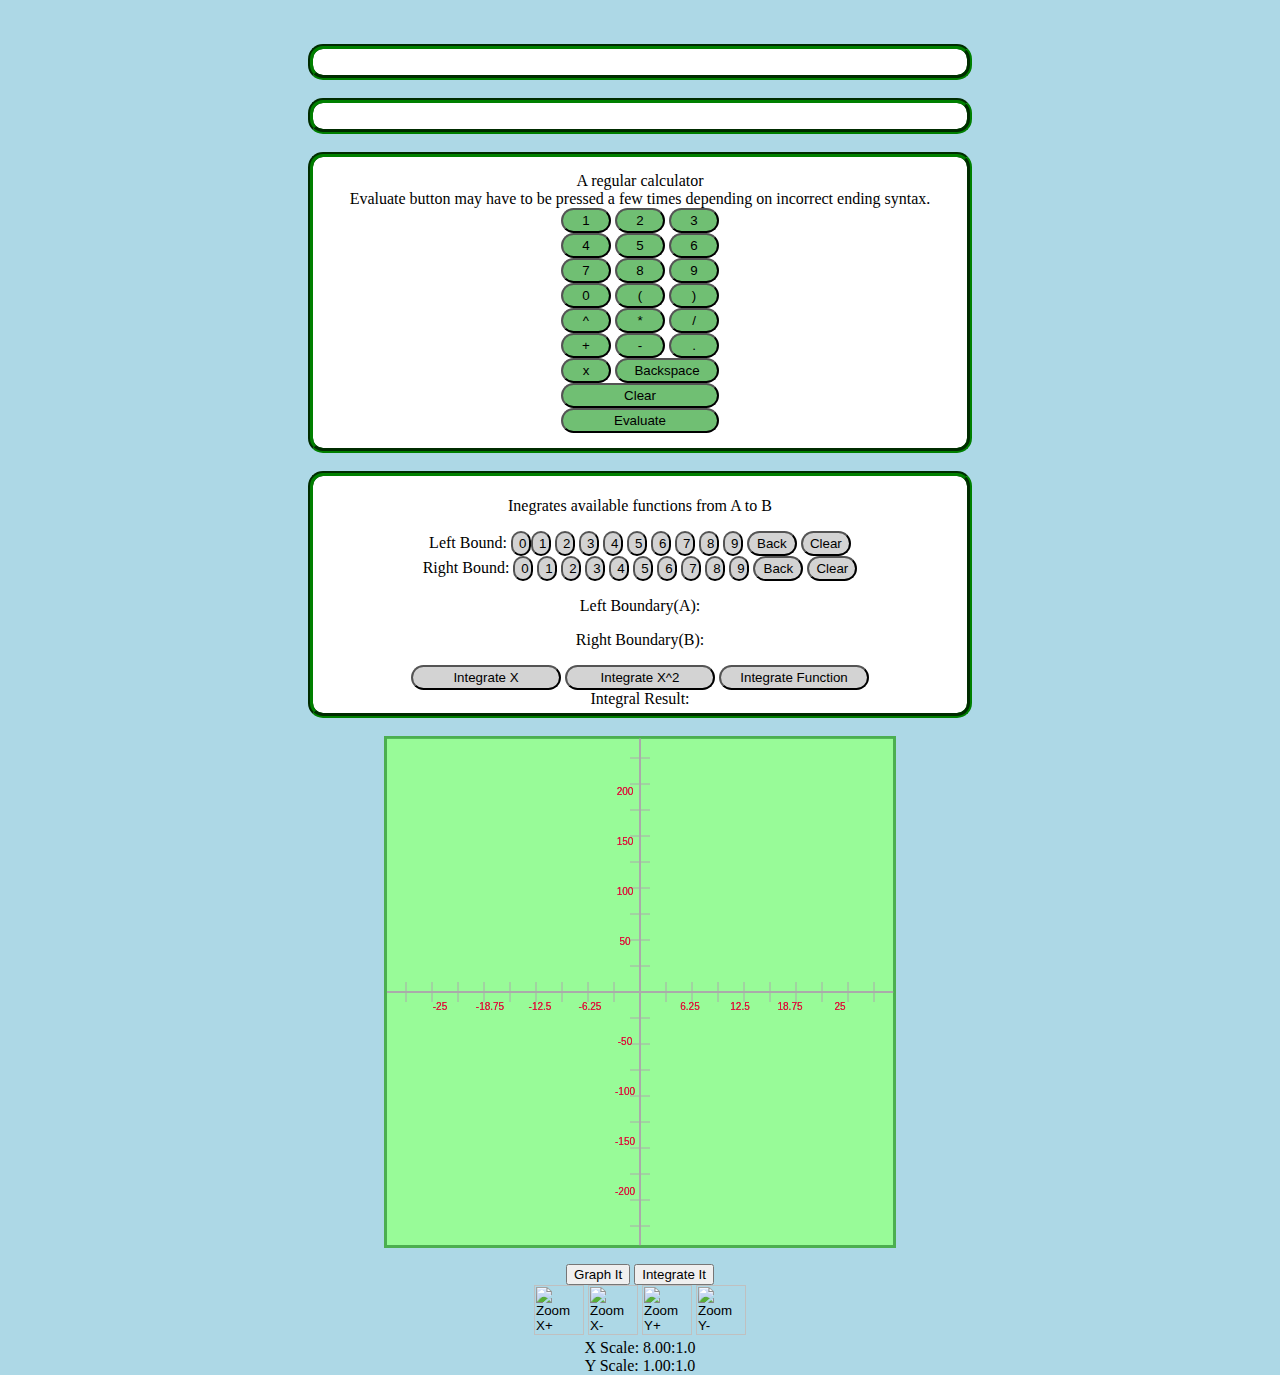
==== calculator.html @ b48051bb "Add commenting, fix some input" ====
<!--
	Authors: Stephen, Michael, Cammy, Jackson
	Date: 5/6/16
	File: calculator.html
-->
<html>
<head>
	<title>EECS 368 - Calculator</title>
	<!-- CSS and JQuery -->
	<script src="https://ajax.googleapis.com/ajax/libs/jquery/2.2.0/jquery.min.js"></script>
	<link rel="stylesheet" href="calculator.css">
</head>
<body>
	</br></br>
	<!-- Display Screen (User Input)-->
	<div id="screen_display" class="displays">
		<p id="screen"><span id="screen_span"></span><span id="g_or_i"></span></p>
	</div> <!-- End Display Screen (User Input)-->
	</br>
	
	<!-- Display Results -->
	<div id="results_display" class="displays">
		<p id="results"></p>
	</div> <!-- End Display Results -->	
	
	</br>
	<!--Display Calculator Controls -->
	<div id="controls_display">	
		A regular calculator
		</br>
		Evaluate button may have to be pressed a few times depending on incorrect ending syntax.
	
		<!-- Calculator Buttons -->
		<div id="set_expression">
			<button class="button" value = "1" id="One">1</button>
			<button class="button" value = "2" id="Two">2</button>
			<button class="button" value = "3" id="Three">3</button>
			</br>
			<button class="button" value = "4" id="Four">4</button>
			<button class="button" value = "5" id="Five">5</button>
			<button class="button" value = "6" id="Six">6</button>
			</br>
			<button class="button" value = "7" id="Seven">7</button>
			<button class="button" value = "8" id="Eight">8</button>
			<button class="button" value = "9" id="Nine">9</button>
			</br>
			<button class="button" value = "0" id="Zero">0</button>
			<button class="button" value = "(" id="LeftParen">(</button>
			<button class="button" value = ")" id="RightParen">)</button>
			</br>
			<button class="button" value = "^" id="Exponent">^</button>
			<button class="button" value = "*" id="Multiply">*</button>
			<button class="button" value = "/" id="Divide">/</button>
			</br>
			<button class="button" value = "+" id="Plus">+</button>
			<button class="button" value = "-" id="Minus">-</button>
			<button class="button" value = "." id="Decimal">.</button>
			</br>
			<button class="button" value = "x" id="Variable">x</button>
			<button class="button" id="ToBackspace">Backspace</button>
			</br>
			<button class="button" id="ToClear">Clear</button>
			</br>
			<button class="button" id="ToEvaluate" onclick="evaluateThis()">Evaluate</button>
		</div> <!-- End Calculator Buttons -->
	</div> <!--End Display Calculator Controls -->
	</br>
	
	<!--Integral Input -->
	<div id="integral_display" class="displays">
		<p>Inegrates available functions from A to B</p>
		<!-- Buttons for Left Bound -->
		Left Bound: 
			<button class="LRbutton" value = "0" id="Zero_Left">0</LRbutton>
			<button class="LRbutton" value = "1" id="One_Left">1</button>
			<button class="LRbutton" value = "2" id="Two_Left">2</button>
			<button class="LRbutton" value = "3" id="Three_Left">3</button>
			<button class="LRbutton" value = "4" id="Four_Left">4</button>
			<button class="LRbutton" value = "5" id="Five_Left">5</button>
			<button class="LRbutton" value = "6" id="Six_Left">6</button>
			<button class="LRbutton" value = "7" id="Seven_Left">7</button>
			<button class="LRbutton" value = "8" id="Eight_Left">8</button>
			<button class="LRbutton" value = "9" id="Nine_Left">9</button>
			<button class="LRbutton" id="ToBackspace_Left">Back</button>
			<button class="LRbutton" id="ToClear_Left">Clear</button>
		</br> <!-- End Buttons for Left Bound -->
		<!-- Buttons for Right Bound -->
		Right Bound:
			<button class="LRbutton" value = "0" id="Zero_Right">0</button>
			<button class="LRbutton" value = "1" id="One_Right">1</button>
			<button class="LRbutton" value = "2" id="Two_Right">2</button>
			<button class="LRbutton" value = "3" id="Three_Right">3</button>
			<button class="LRbutton" value = "4" id="Four_Right">4</button>
			<button class="LRbutton" value = "5" id="Five_Right">5</button>
			<button class="LRbutton" value = "6" id="Six_Right">6</button>
			<button class="LRbutton" value = "7" id="Seven_Right">7</button>
			<button class="LRbutton" value = "8" id="Eight_Right">8</button>
			<button class="LRbutton" value = "9" id="Nine_Right">9</button>
			<button class="LRbutton" id="ToBackspace_Right">Back</button>
			<button class="LRbutton" id="ToClear_Right">Clear</button>
		</br><!-- End Buttons for Right Bound -->
		<!-- Left/Right Bound Input Display-->
		<p>Left Boundary(A): <p id="bounda" type="number" name="bounda" value="10"></p>
		<p>Right Boundary(B): <p id="boundb" type="number" name="boundb" value="0"></p>
		<!-- Integrating Buttons -->
		<button class ="IntegrateButtons" id="button" type="submit" value="Integrate X" onclick="integrateXLin()">Integrate X<br></button>
		<button class ="IntegrateButtons" id="button" type="submit" value="Integrate X^2" onclick="integrateXQuad()">Integrate X^2<br></button>
		<button class ="IntegrateButtons" id="button" type="submit" value="Integrate" onclick="integrateFunc()">Integrate Function<br></button>
		</br> <!-- End Inegrating Buttons -->
		<!-- Result for Integral -->
		Integral Result: <div id="integral"></div> <!-- End Result for Integral -->
	</div>
	<!--End Integral Input-->
	
	<br>
	<!-- Begin Stephen graph HTML -->
	<div style="width: 512px; height: 512px; background-color:PaleGreen; margin:0 auto;">
	<div width="512" height="512">
		<canvas id="graph" height="512" width="512"></canvas>
	</div>
	<div style="text-align:center;"><p id="lowLabel"></p></div>
	<div style="text-align:center;">
		<!--<input onclick="sine()" type="submit" id="butn" value="Sine" class="graphButton">
		<input onclick="drawIntegral()" type="submit" id="butn" value="Integral" class="graphButton">
		<input onclick="quadratic()" type="submit" id="butn" value="Quadratic" class="graphButton">
		<input onclick="clearGraph()" type="submit" id="texts" value="Labels" class="graphButton">
		<input onclick="clearGraph()" type="submit" id="butn" value="Clear" class="graphButton">
		-->
		<input onclick="drawGraph()" type="submit" id="graphbutn" value="Graph It" class="graphButton">
		<input onclick="drawIntegral()" type="submit" id="integratebutn" value="Integrate It" class="graphButton">
		<br>
		<input onclick="incrementXScale()" type="image" id="xScaleUp" value="Zoom X+" src="http://people.eecs.ku.edu/~slongofo/project/mockup_site/image/xplus.png" style="width:50;height:50;">
		<input onclick="decrementXScale()" type="image" id="xScaleDown" value="Zoom X-" src="http://people.eecs.ku.edu/~slongofo/project/mockup_site/image/xminus.png" style="width:50;height:50;">
		<input onclick="incrementYScale()" type="image" id="yScaleUp" value="Zoom Y+" src="http://people.eecs.ku.edu/~slongofo/project/mockup_site/image/yplus.png" style="width:50;height:50;">
		<input onclick="decrementYScale()" type="image" id="yScaleDown" value="Zoom Y-" src="http://people.eecs.ku.edu/~slongofo/project/mockup_site/image/yminus.png" style="width:50;height:50;">
		<br>
		<div id="xbox" style="text-align:center;">X Scale: 8.00:1.0</div>
		<div id="ybox" style="text-align:center;">Y Scale: 1.00:1.0</div>
	</div>
	</div>
	<!-- End Stephen graph HTML -->
	</br>
	

	<!-- Javscript Files -->
	<script type="text/javascript" src="calculator.js"></script>
	
	<script type="text/javascript" src="Mapper.js"></script>
	
	<script type="text/javascript" src="Grapher.js"></script>
	
	<script type="text/javascript" src="Integrater.js"></script>
	
	<script type="text/javascript" src="LeftBound.js"></script>
	
	<script type="text/javascript" src="RightBound.js"></script>
</body>
</html>
---- calculator.css ----
/*calculator button */
.button{
	height: 25px;
	width: 50px;
	text-align: center;
	background-color: #70BF73;
	border-radius: 20px;
}
/*integral bound buttons */
.LRbutton
{
	height: 25px;
	width: 20px;
	text-align: center;
	background-color: lightgrey;
	border-radius: 20px;
}
/*long integral bound buttons */
#ToBackspace_Left,#ToClear_Left,#ToBackspace_Right,#ToClear_Right{
	width: 50px;
}
/*integrate button functions */
.IntegrateButtons
{
	height: 25px;
	width: 150px;
	text-align: center;
	background-color: lightgrey;
	border-radius: 20px;
}
/*calculator function button */
#ToEvaluate,#ToClear{
	width: 158px;
}
/*calculator function button */
#ToBackspace{
	width: 104px;
}
/*background */
body {
	background-color: lightblue;
}
/*calculator button */
#controls_display{
	text-align: center;
	margin-left: 300px;
	margin-right: 300px;
	background-color: white;
	padding: 15px;
	border-style: groove;
	border-radius: 15px;
	border-width: 5px;
	border-color: green;
}
/*main display blocks*/
.displays{
	background-color: white;
	word-wrap: break-word;
	word-break: break-all;
	display: block;
	text-align: center;
	padding: 5px;
	margin-left: 300px;
	margin-right: 300px;
	border-style: groove;
	border-radius: 15px;
	border-width: 5px;
	border-color: green;
}
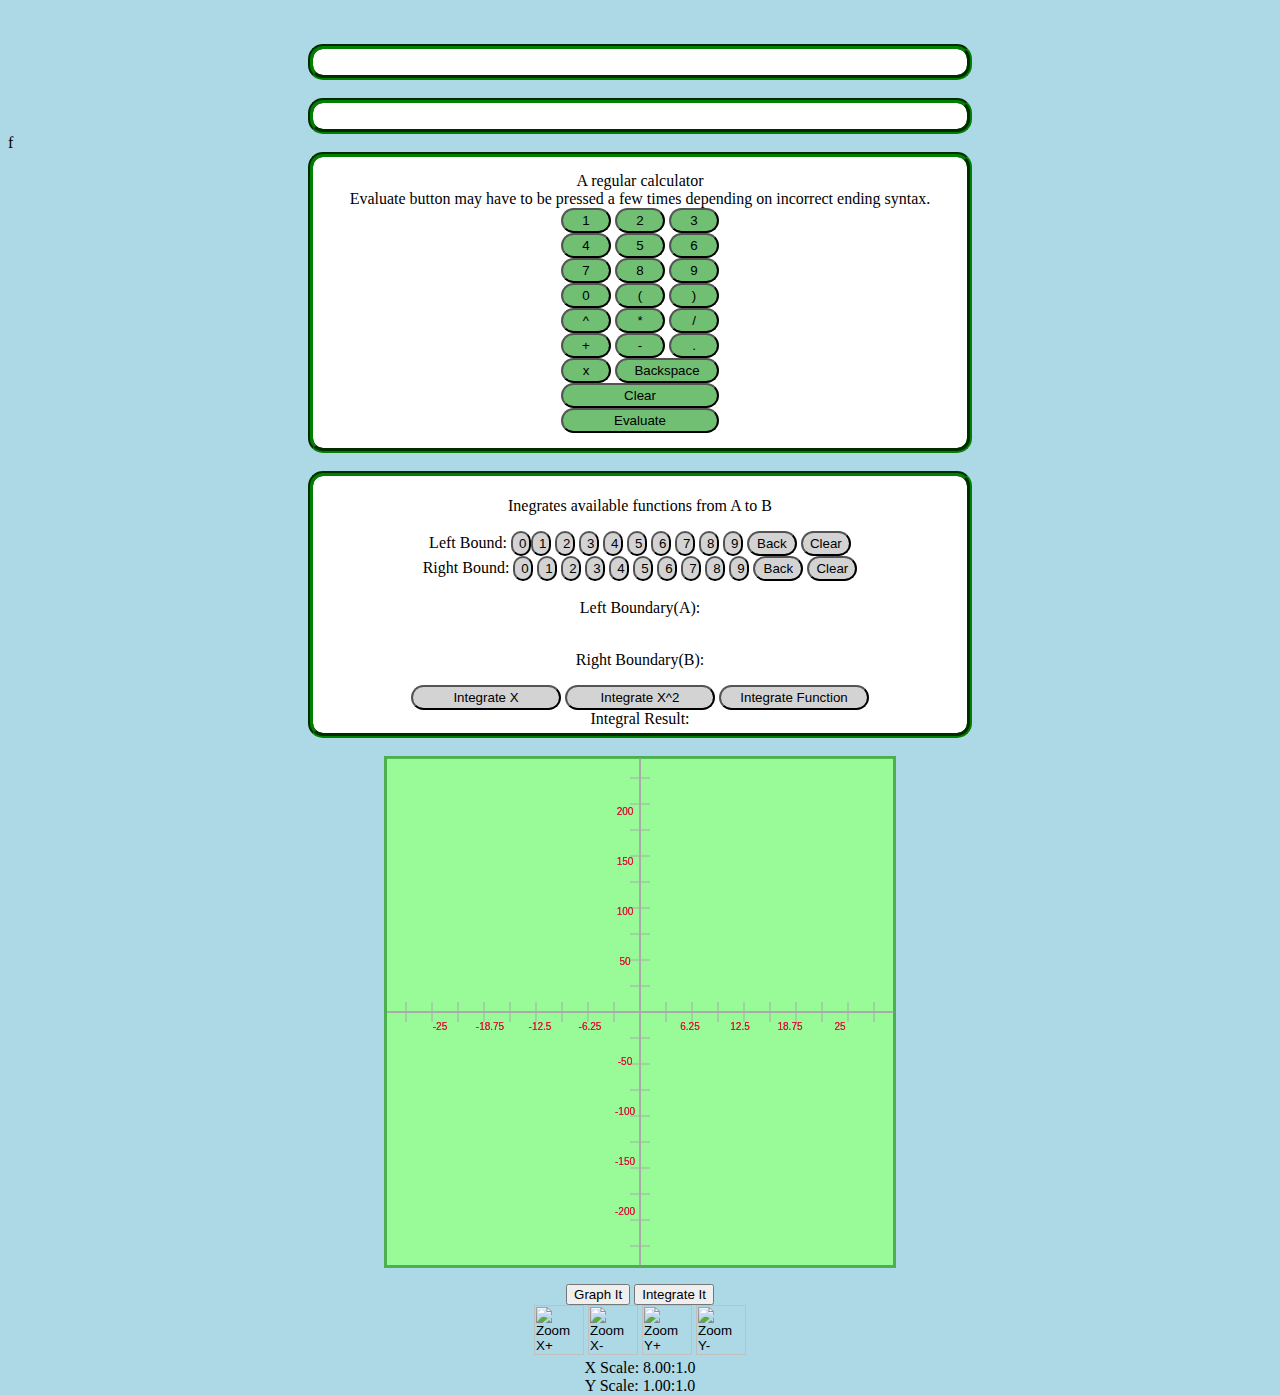
==== commit a5382c1f: "Update calculator.html" ====
--- a/calculator.html
+++ b/calculator.html
@@ -21,7 +21,7 @@
 	<!-- Display Results -->
 	<div id="results_display" class="displays">
 		<p id="results"></p>
-	</div> <!-- End Display Results -->	
+	</div> <!-- End Display Results -->	f
 	
 	</br>
 	<!--Display Calculator Controls -->
@@ -100,8 +100,8 @@
 			<button class="LRbutton" id="ToClear_Right">Clear</button>
 		</br><!-- End Buttons for Right Bound -->
 		<!-- Left/Right Bound Input Display-->
-		<p>Left Boundary(A): <p id="bounda" type="number" name="bounda" value="10"></p>
-		<p>Right Boundary(B): <p id="boundb" type="number" name="boundb" value="0"></p>
+		</br>Left Boundary(A): <p id="bounda" type="number" name="bounda" value="10"></p>
+		</br>Right Boundary(B): <p id="boundb" type="number" name="boundb" value="0"></p>
 		<!-- Integrating Buttons -->
 		<button class ="IntegrateButtons" id="button" type="submit" value="Integrate X" onclick="integrateXLin()">Integrate X<br></button>
 		<button class ="IntegrateButtons" id="button" type="submit" value="Integrate X^2" onclick="integrateXQuad()">Integrate X^2<br></button>
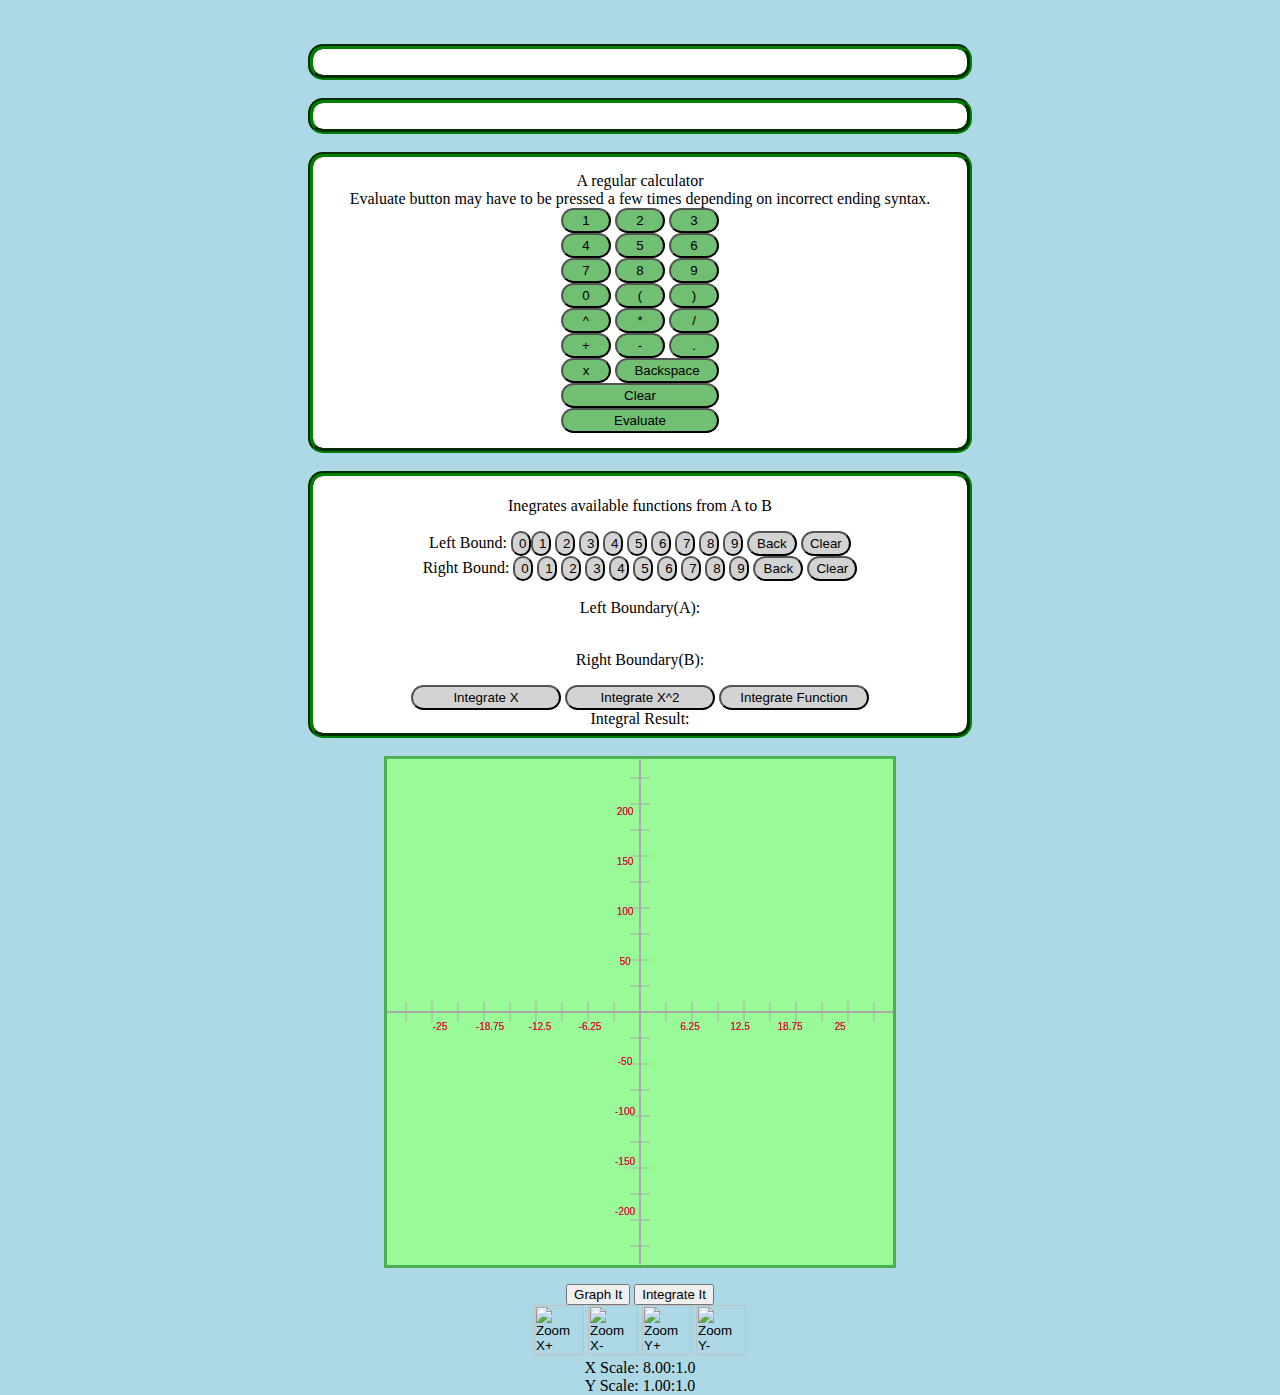
==== commit e32b4a76: "Update calculator.html" ====
--- a/calculator.html
+++ b/calculator.html
@@ -21,7 +21,7 @@
 	<!-- Display Results -->
 	<div id="results_display" class="displays">
 		<p id="results"></p>
-	</div> <!-- End Display Results -->	f
+	</div> <!-- End Display Results -->	
 	
 	</br>
 	<!--Display Calculator Controls -->
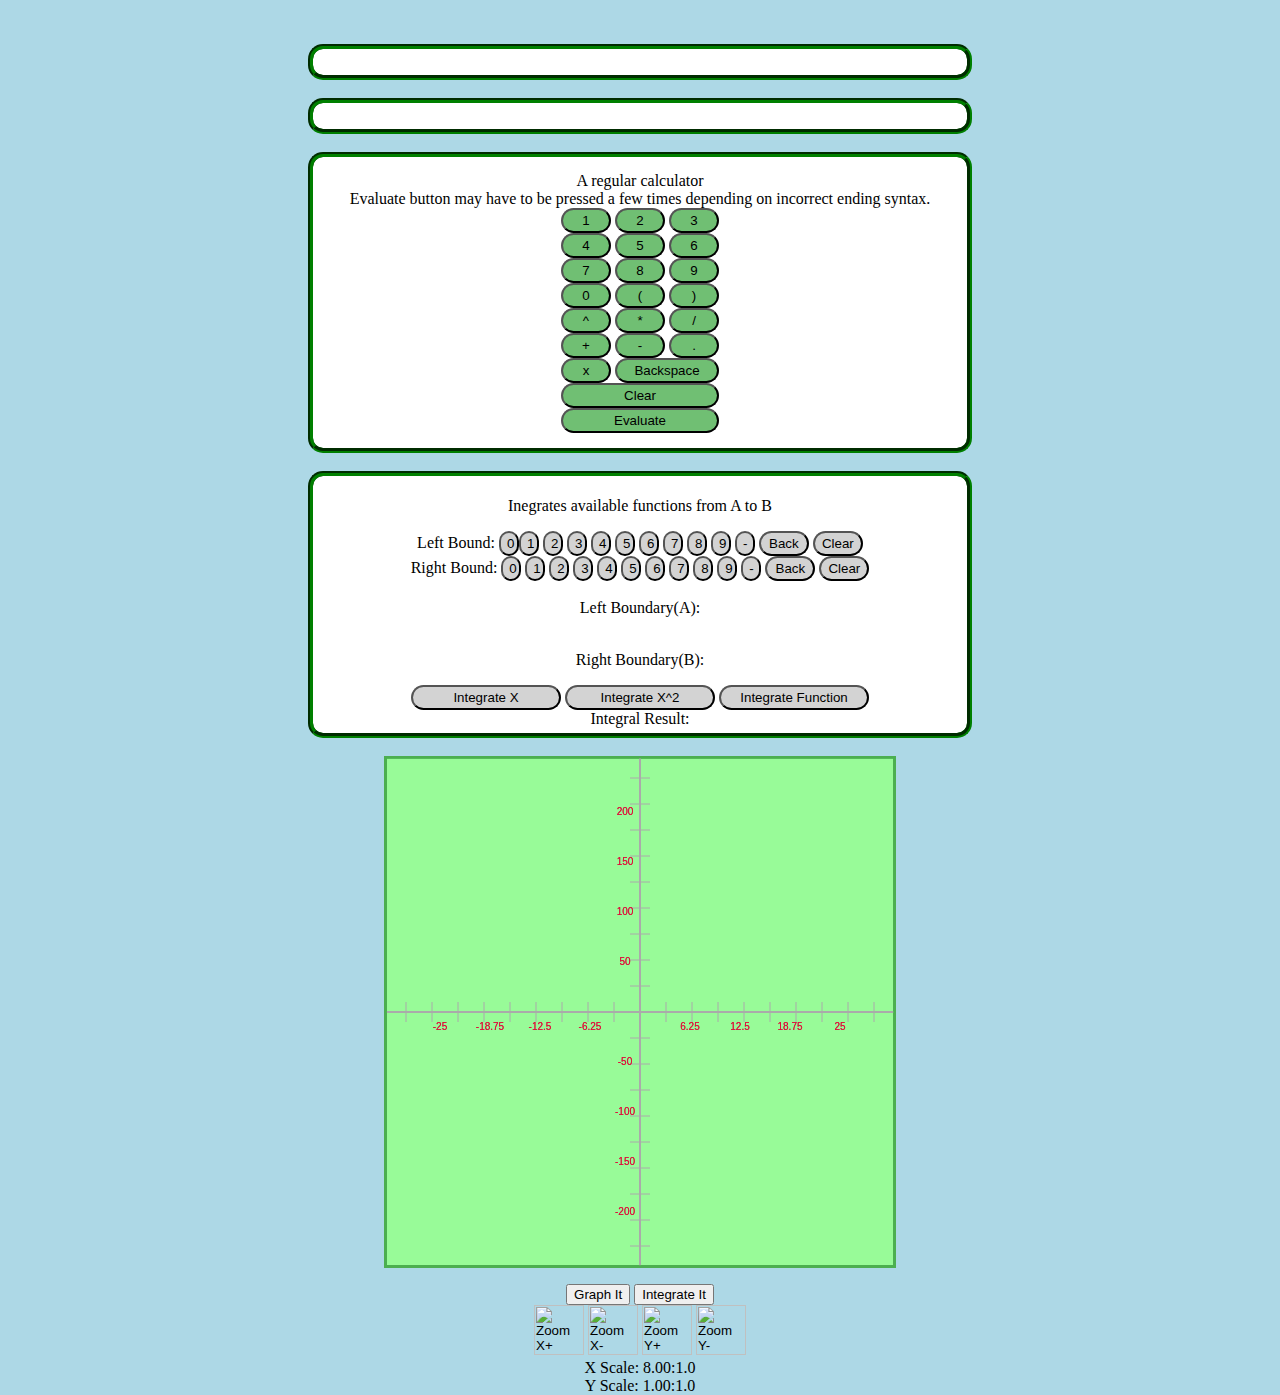
==== commit e3bf370f: "Added files via upload" ====
--- a/calculator.html
+++ b/calculator.html
@@ -81,6 +81,7 @@
 			<button class="LRbutton" value = "7" id="Seven_Left">7</button>
 			<button class="LRbutton" value = "8" id="Eight_Left">8</button>
 			<button class="LRbutton" value = "9" id="Nine_Left">9</button>
+			<button class="LRbutton" value = "-" id="Minus_Left">-</button>
 			<button class="LRbutton" id="ToBackspace_Left">Back</button>
 			<button class="LRbutton" id="ToClear_Left">Clear</button>
 		</br> <!-- End Buttons for Left Bound -->
@@ -96,6 +97,7 @@
 			<button class="LRbutton" value = "7" id="Seven_Right">7</button>
 			<button class="LRbutton" value = "8" id="Eight_Right">8</button>
 			<button class="LRbutton" value = "9" id="Nine_Right">9</button>
+			<button class="LRbutton" value = "-" id="Minus_Right">-</button>
 			<button class="LRbutton" id="ToBackspace_Right">Back</button>
 			<button class="LRbutton" id="ToClear_Right">Clear</button>
 		</br><!-- End Buttons for Right Bound -->
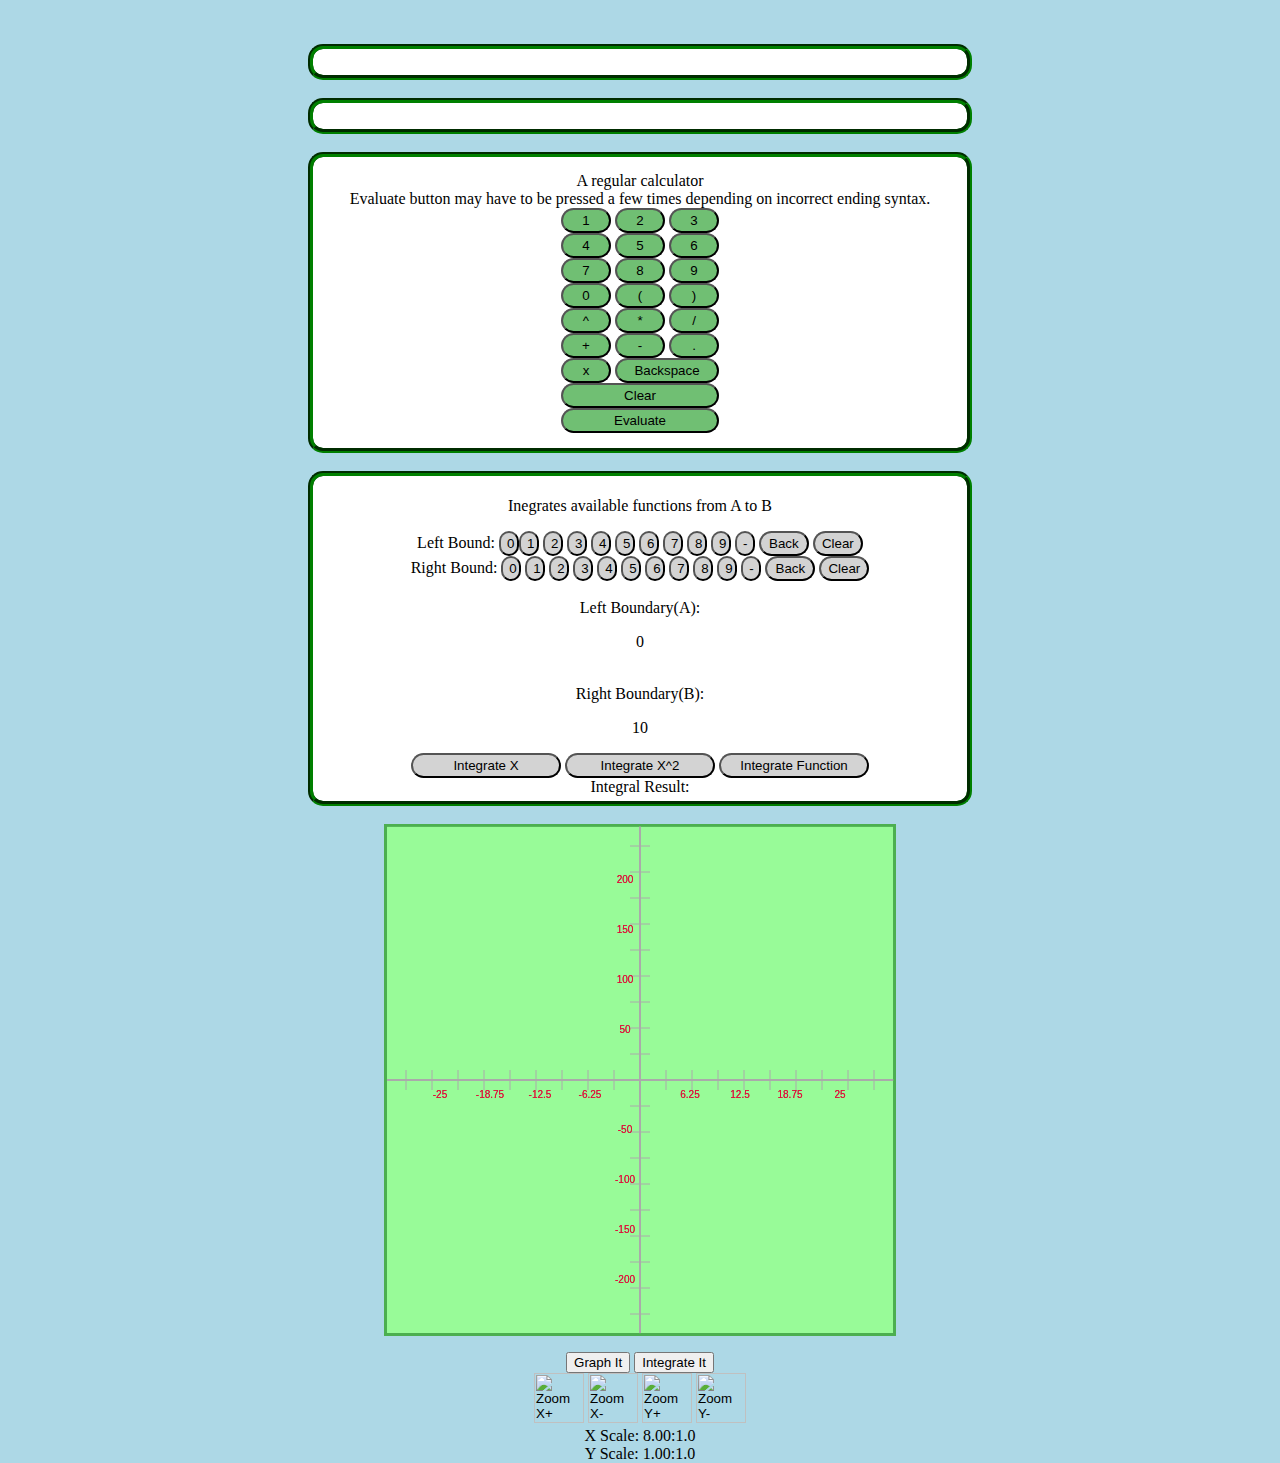
==== commit 1609bbbc: "initialized bounda boundb" ====
--- a/calculator.html
+++ b/calculator.html
@@ -102,8 +102,8 @@
 			<button class="LRbutton" id="ToClear_Right">Clear</button>
 		</br><!-- End Buttons for Right Bound -->
 		<!-- Left/Right Bound Input Display-->
-		</br>Left Boundary(A): <p id="bounda" type="number" name="bounda" value="10"></p>
-		</br>Right Boundary(B): <p id="boundb" type="number" name="boundb" value="0"></p>
+		</br>Left Boundary(A): <p id="bounda" type="number" name="bounda" value="0">0</p>
+		</br>Right Boundary(B): <p id="boundb" type="number" name="boundb" value="10">10</p>
 		<!-- Integrating Buttons -->
 		<button class ="IntegrateButtons" id="button" type="submit" value="Integrate X" onclick="integrateXLin()">Integrate X<br></button>
 		<button class ="IntegrateButtons" id="button" type="submit" value="Integrate X^2" onclick="integrateXQuad()">Integrate X^2<br></button>
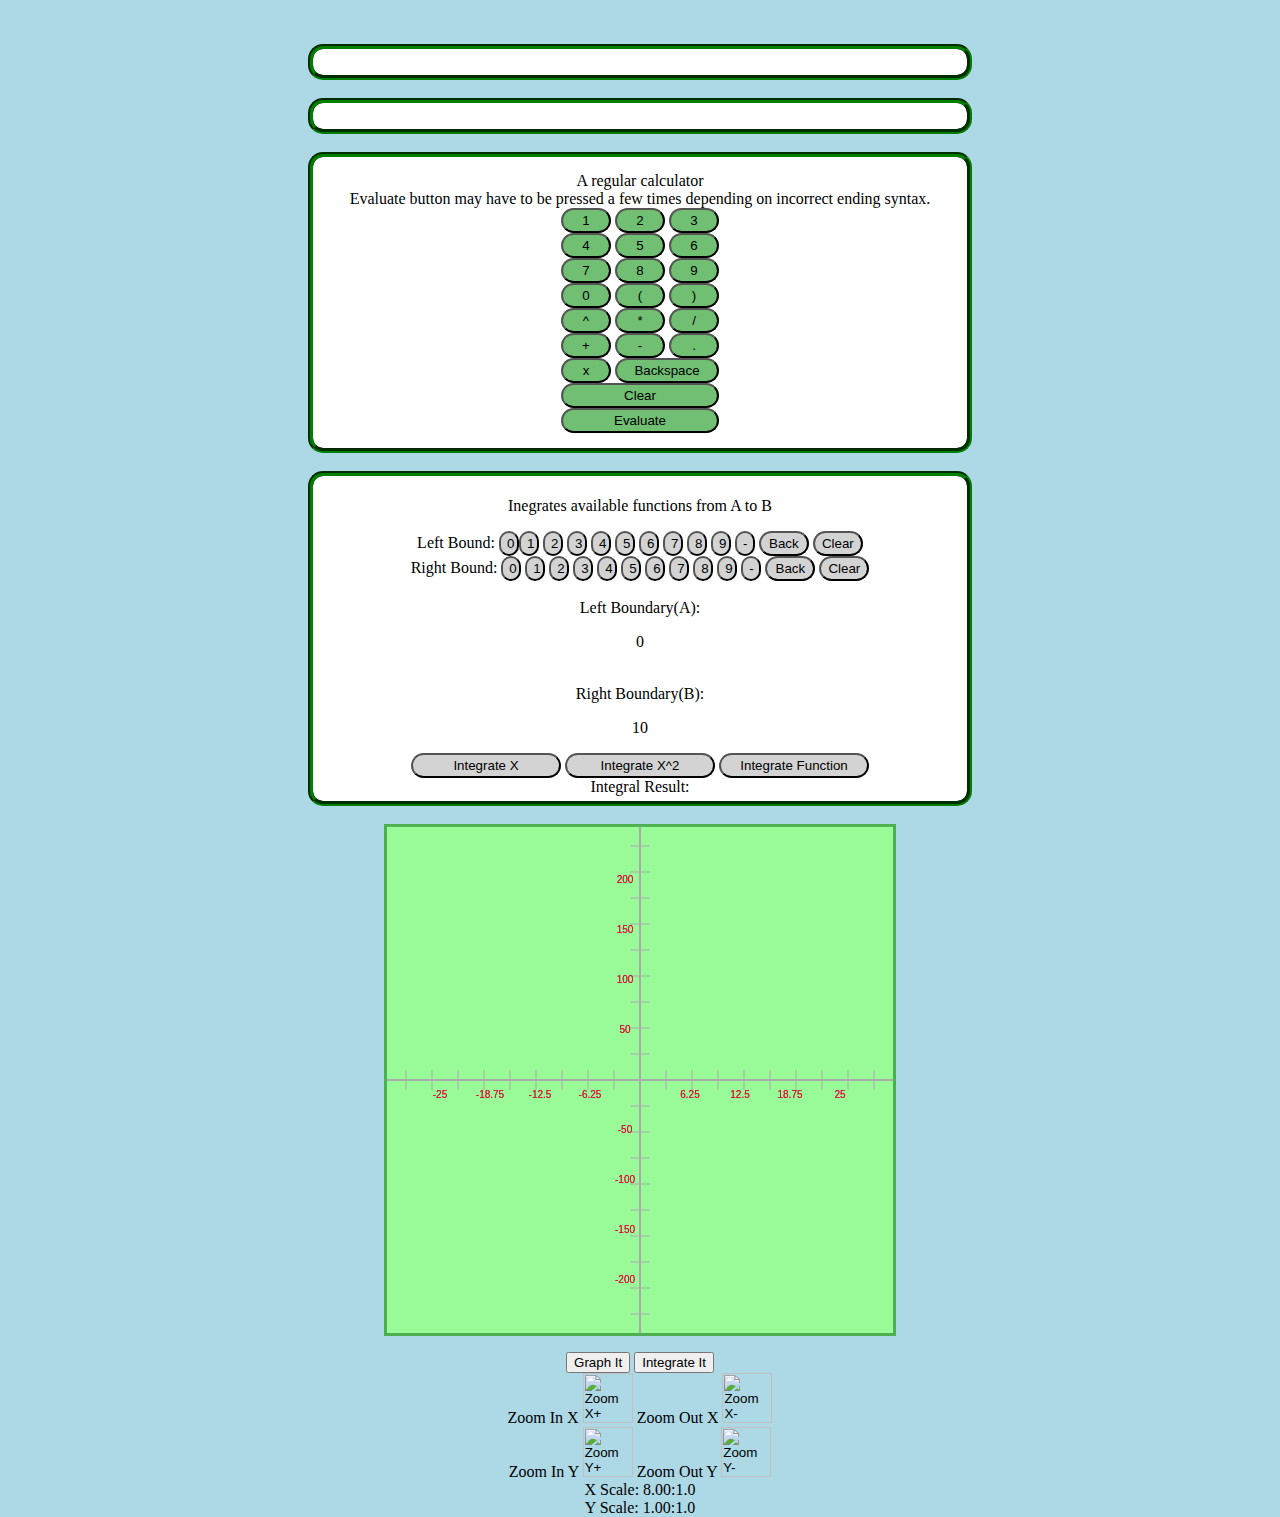
==== commit d54a1b83: "Added some things Vermaak commented on, overall ready for submission, check/comment anything if you " ====
--- a/calculator.html
+++ b/calculator.html
@@ -1,6 +1,5 @@
 <!--
 	Authors: Stephen, Michael, Cammy, Jackson
-	Date: 5/6/16
 	File: calculator.html
 -->
 <html>
@@ -12,7 +11,7 @@
 </head>
 <body>
 	</br></br>
-	<!-- Display Screen (User Input)-->
+	<!-- Display Screen (User Input) -->
 	<div id="screen_display" class="displays">
 		<p id="screen"><span id="screen_span"></span><span id="g_or_i"></span></p>
 	</div> <!-- End Display Screen (User Input)-->
@@ -107,7 +106,7 @@
 		<!-- Integrating Buttons -->
 		<button class ="IntegrateButtons" id="button" type="submit" value="Integrate X" onclick="integrateXLin()">Integrate X<br></button>
 		<button class ="IntegrateButtons" id="button" type="submit" value="Integrate X^2" onclick="integrateXQuad()">Integrate X^2<br></button>
-		<button class ="IntegrateButtons" id="button" type="submit" value="Integrate" onclick="integrateFunc()">Integrate Function<br></button>
+		<button class ="IntegrateButtons" id="button" type="submit" value="Integrate" onclick="integrateFunc(); drawIntegral()">Integrate Function<br></button>
 		</br> <!-- End Inegrating Buttons -->
 		<!-- Result for Integral -->
 		Integral Result: <div id="integral"></div> <!-- End Result for Integral -->
@@ -122,19 +121,14 @@
 	</div>
 	<div style="text-align:center;"><p id="lowLabel"></p></div>
 	<div style="text-align:center;">
-		<!--<input onclick="sine()" type="submit" id="butn" value="Sine" class="graphButton">
-		<input onclick="drawIntegral()" type="submit" id="butn" value="Integral" class="graphButton">
-		<input onclick="quadratic()" type="submit" id="butn" value="Quadratic" class="graphButton">
-		<input onclick="clearGraph()" type="submit" id="texts" value="Labels" class="graphButton">
-		<input onclick="clearGraph()" type="submit" id="butn" value="Clear" class="graphButton">
-		-->
 		<input onclick="drawGraph()" type="submit" id="graphbutn" value="Graph It" class="graphButton">
 		<input onclick="drawIntegral()" type="submit" id="integratebutn" value="Integrate It" class="graphButton">
 		<br>
-		<input onclick="incrementXScale()" type="image" id="xScaleUp" value="Zoom X+" src="http://people.eecs.ku.edu/~slongofo/project/mockup_site/image/xplus.png" style="width:50;height:50;">
-		<input onclick="decrementXScale()" type="image" id="xScaleDown" value="Zoom X-" src="http://people.eecs.ku.edu/~slongofo/project/mockup_site/image/xminus.png" style="width:50;height:50;">
-		<input onclick="incrementYScale()" type="image" id="yScaleUp" value="Zoom Y+" src="http://people.eecs.ku.edu/~slongofo/project/mockup_site/image/yplus.png" style="width:50;height:50;">
-		<input onclick="decrementYScale()" type="image" id="yScaleDown" value="Zoom Y-" src="http://people.eecs.ku.edu/~slongofo/project/mockup_site/image/yminus.png" style="width:50;height:50;">
+		Zoom In X <input onclick="incrementXScale()" type="image" id="xScaleUp" value="Zoom X+" src="http://people.eecs.ku.edu/~slongofo/project/mockup_site/image/xplus.png" style="width:50;height:50;">
+		Zoom Out X <input onclick="decrementXScale()" type="image" id="xScaleDown" value="Zoom X-" src="http://people.eecs.ku.edu/~slongofo/project/mockup_site/image/xminus.png" style="width:50;height:50;">
+		</br>
+		Zoom In Y <input onclick="incrementYScale()" type="image" id="yScaleUp" value="Zoom Y+" src="http://people.eecs.ku.edu/~slongofo/project/mockup_site/image/yplus.png" style="width:50;height:50;">
+		Zoom Out Y <input onclick="decrementYScale()" type="image" id="yScaleDown" value="Zoom Y-" src="http://people.eecs.ku.edu/~slongofo/project/mockup_site/image/yminus.png" style="width:50;height:50;">
 		<br>
 		<div id="xbox" style="text-align:center;">X Scale: 8.00:1.0</div>
 		<div id="ybox" style="text-align:center;">Y Scale: 1.00:1.0</div>
@@ -143,7 +137,6 @@
 	<!-- End Stephen graph HTML -->
 	</br>
 	
-
 	<!-- Javscript Files -->
 	<script type="text/javascript" src="calculator.js"></script>
 	
--- a/calculator.css
+++ b/calculator.css
@@ -1,4 +1,5 @@
-/*calculator button */
+/*Author: Cammy Vo*/
+/* calculator button */
 .button{
 	height: 25px;
 	width: 50px;
